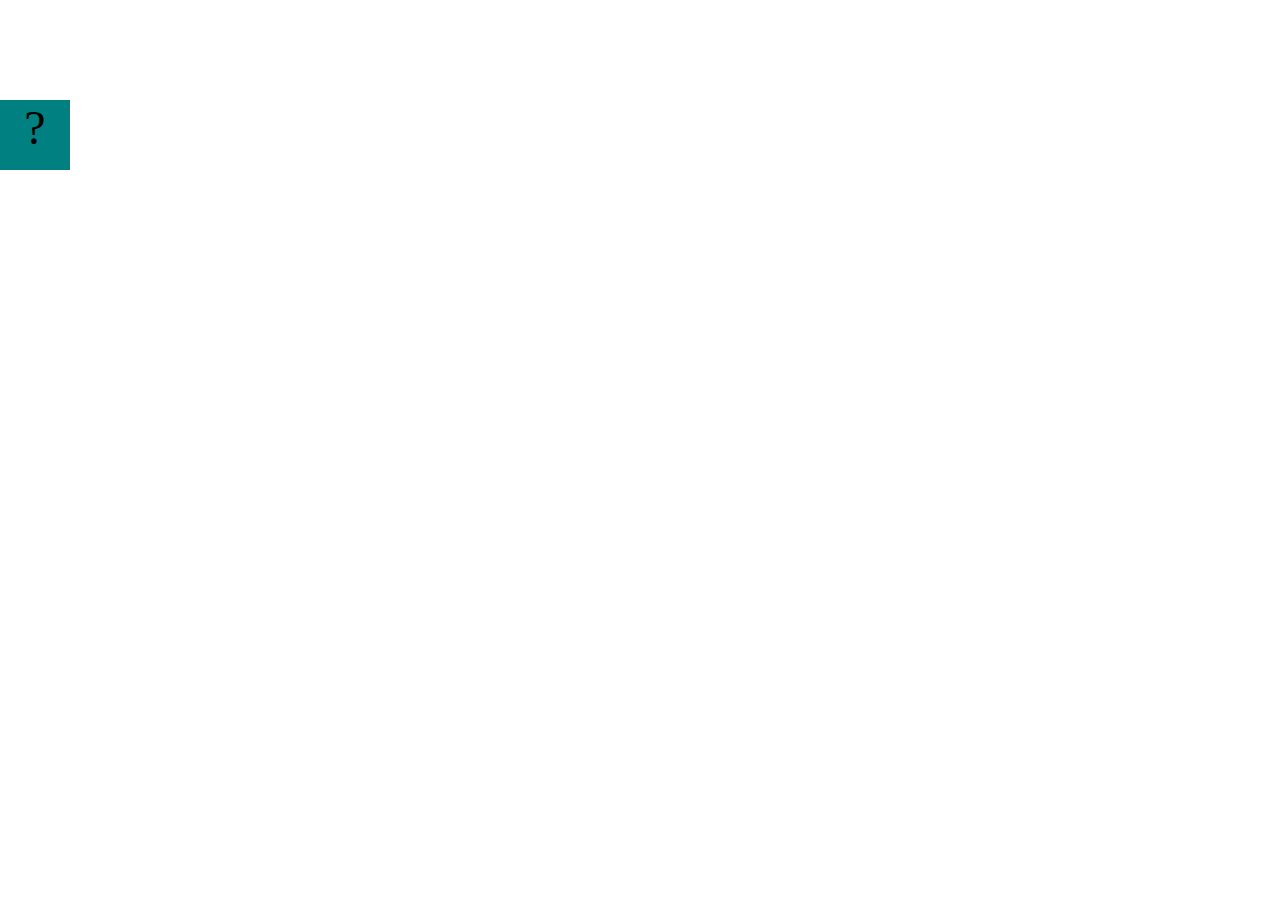
==== projects/bouncing-box/index.html @ c6ef694b "Initial commit" ====
<!DOCTYPE html>
<html>

<head>
	<meta charset="utf-8">
	<title>Bouncing Box</title>
	<script src="jquery.min.js"></script>
	<style>
		.box {
			width: 70px;
			height: 70px;
			background-color: teal;
			font-size: 300%;
			text-align: center;
			user-select: none;
			display: block;
			position: absolute;
			top: 100px;
			/* Change me! */
			left: 0px;
		}

		.board {
			height: 100vh;
		}
	</style>
	<!-- 	<script src="//cdnjs.cloudflare.com/ajax/libs/jquery/2.1.1/jquery.min.js"></script> -->

</head>

<body class="board">
	<!-- HTML for the box -->
	<div class="box">?</div>

	<script>
		(function () {
			'use strict'
			/* global jQuery */

			//////////////////////////////////////////////////////////////////
			/////////////////// SETUP DO NOT DELETE //////////////////////////
			//////////////////////////////////////////////////////////////////

			var box = jQuery('.box');	// reference to the HTML .box element
			var board = jQuery('.board');	// reference to the HTML .board element
			var boardWidth = board.width();	// the maximum X-Coordinate of the screen

			// Every 50 milliseconds, call the update Function (see below)
			setInterval(update, 50);

			// Every time the box is clicked, call the handleBoxClick Function (see below)
			box.on('click', handleBoxClick);

			// moves the Box to a new position on the screen along the X-Axis
			function moveBoxTo(newPositionX) {
				box.css("left", newPositionX);
			}

			// changes the text displayed on the Box
			function changeBoxText(newText) {
				box.text(newText);
			}

			//////////////////////////////////////////////////////////////////
			/////////////////// YOUR CODE BELOW HERE /////////////////////////
			//////////////////////////////////////////////////////////////////

			// TODO 2 - Variable declarations 



			/* 
			This Function will be called 20 times/second. Each time it is called,
			it should move the Box to a new location. If the box drifts off the screen
			turn it around! 
			*/
			function update() {


			};

			/* 
			This Function will be called each time the box is clicked. Each time it is called,
			it should increase the points total, increase the speed, and move the box to
			the left side of the screen.
			*/
			function handleBoxClick() {


			};





		})();
	</script>
</body>

</html>
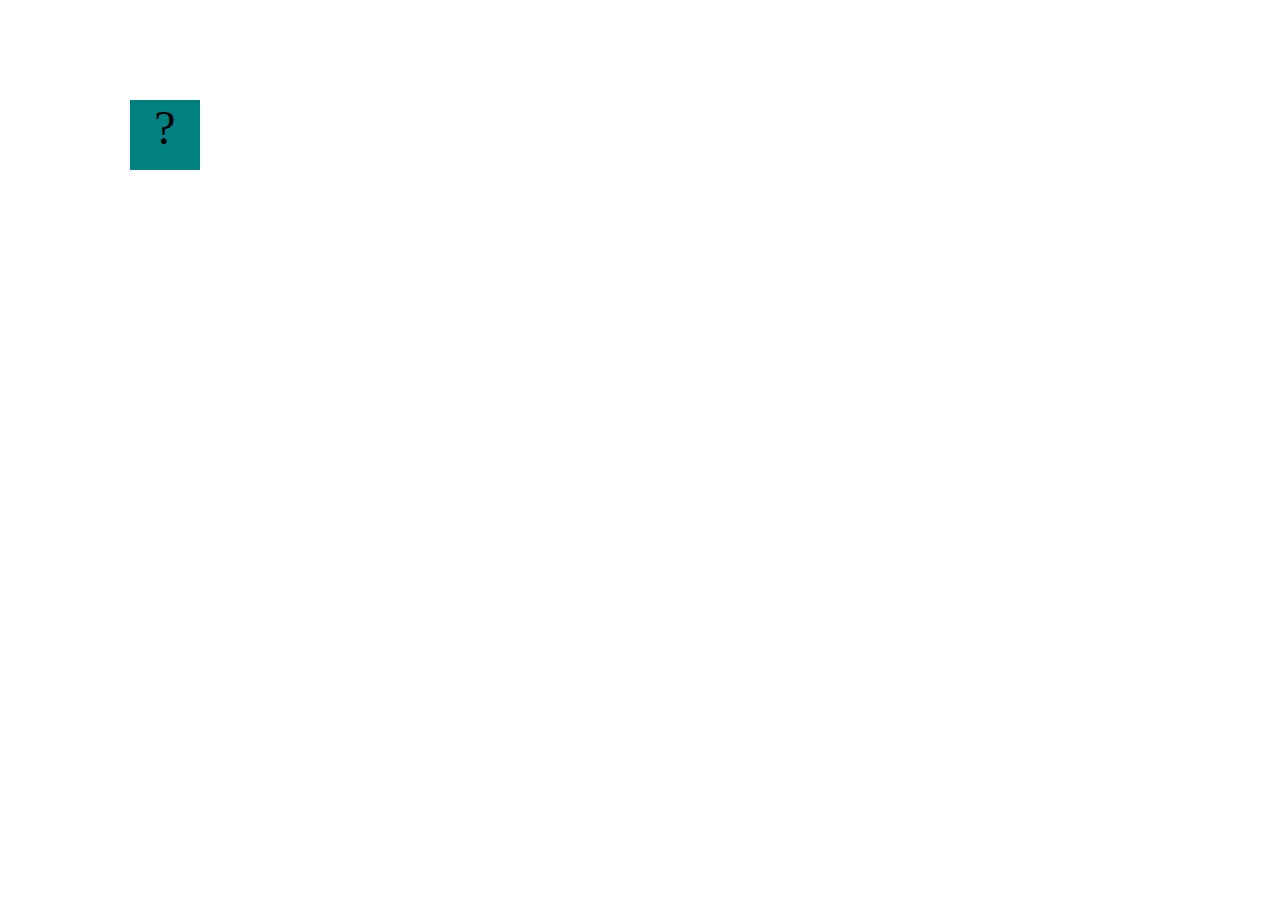
==== commit 94c27735: "box is moving" ====
--- a/projects/bouncing-box/index.html
+++ b/projects/bouncing-box/index.html
@@ -2,99 +2,100 @@
 <html>
 
 <head>
-	<meta charset="utf-8">
-	<title>Bouncing Box</title>
-	<script src="jquery.min.js"></script>
-	<style>
-		.box {
-			width: 70px;
-			height: 70px;
-			background-color: teal;
-			font-size: 300%;
-			text-align: center;
-			user-select: none;
-			display: block;
-			position: absolute;
-			top: 100px;
-			/* Change me! */
-			left: 0px;
-		}
+    <meta charset="utf-8">
+    <title>Bouncing Box</title>
+    <script src="jquery.min.js"></script>
+    <style>
+        .box {
+            width: 70px;
+            height: 70px;
+            background-color: teal;
+            font-size: 300%;
+            text-align: center;
+            user-select: none;
+            display: block;
+            position: absolute;
+            top: 100px;
+            /* Change me! */
+            left: 0px;
+        }
 
-		.board {
-			height: 100vh;
-		}
-	</style>
-	<!-- 	<script src="//cdnjs.cloudflare.com/ajax/libs/jquery/2.1.1/jquery.min.js"></script> -->
+        .board {
+            height: 100vh;
+        }
+    </style>
+    <!--    <script src="//cdnjs.cloudflare.com/ajax/libs/jquery/2.1.1/jquery.min.js"></script> -->
 
 </head>
 
 <body class="board">
-	<!-- HTML for the box -->
-	<div class="box">?</div>
+    <!-- HTML for the box -->
+    <div class="box">?</div>
 
-	<script>
-		(function () {
-			'use strict'
-			/* global jQuery */
+    <script>
+        (function () {
+            'use strict'
+            /* global jQuery */
 
-			//////////////////////////////////////////////////////////////////
-			/////////////////// SETUP DO NOT DELETE //////////////////////////
-			//////////////////////////////////////////////////////////////////
+            //////////////////////////////////////////////////////////////////
+            /////////////////// SETUP DO NOT DELETE //////////////////////////
+            //////////////////////////////////////////////////////////////////
 
-			var box = jQuery('.box');	// reference to the HTML .box element
-			var board = jQuery('.board');	// reference to the HTML .board element
-			var boardWidth = board.width();	// the maximum X-Coordinate of the screen
+            var box = jQuery('.box');   // reference to the HTML .box element
+            var board = jQuery('.board');   // reference to the HTML .board element
+            var boardWidth = board.width(); // the maximum X-Coordinate of the screen
 
-			// Every 50 milliseconds, call the update Function (see below)
-			setInterval(update, 50);
+            // Every 50 milliseconds, call the update Function (see below)
+            setInterval(update, 50);
 
-			// Every time the box is clicked, call the handleBoxClick Function (see below)
-			box.on('click', handleBoxClick);
+            // Every time the box is clicked, call the handleBoxClick Function (see below)
+            box.on('click', handleBoxClick);
 
-			// moves the Box to a new position on the screen along the X-Axis
-			function moveBoxTo(newPositionX) {
-				box.css("left", newPositionX);
-			}
+            // moves the Box to a new position on the screen along the X-Axis
+            function moveBoxTo(newPositionX) {
+                box.css("left", newPositionX);
+            }
 
-			// changes the text displayed on the Box
-			function changeBoxText(newText) {
-				box.text(newText);
-			}
+            // changes the text displayed on the Box
+            function changeBoxText(newText) {
+                box.text(newText);
+            }
 
-			//////////////////////////////////////////////////////////////////
-			/////////////////// YOUR CODE BELOW HERE /////////////////////////
-			//////////////////////////////////////////////////////////////////
+            //////////////////////////////////////////////////////////////////
+            /////////////////// YOUR CODE BELOW HERE /////////////////////////
+            //////////////////////////////////////////////////////////////////
 
-			// TODO 2 - Variable declarations 
+            // TODO 2 - Variable declarations 
+             var positionX = 0;
+             var points = 0
+ 
+            /* 
+            This Function will be called 20 times/second. Each time it is called,
+            it should move the Box to a new location. If the box drifts off the screen
+            turn it around! 
+            */
+            function update() {
+                positionX = positionX + 10;
+                moveBoxTo(positionX);
 
+            };
 
+            /* 
+            This Function will be called each time the box is clicked. Each time it is called,
+            it should increase the points total, increase the speed, and move the box to
+            the left side of the screen.
+            */
+            function handleBoxClick() {
 
-			/* 
-			This Function will be called 20 times/second. Each time it is called,
-			it should move the Box to a new location. If the box drifts off the screen
-			turn it around! 
-			*/
-			function update() {
-
-
-			};
-
-			/* 
-			This Function will be called each time the box is clicked. Each time it is called,
-			it should increase the points total, increase the speed, and move the box to
-			the left side of the screen.
-			*/
-			function handleBoxClick() {
-
-
-			};
+             changeBoxText(points);
+            };
 
 
 
 
 
-		})();
-	</script>
+        })();
+    </script>
 </body>
 
-</html>+</html>
